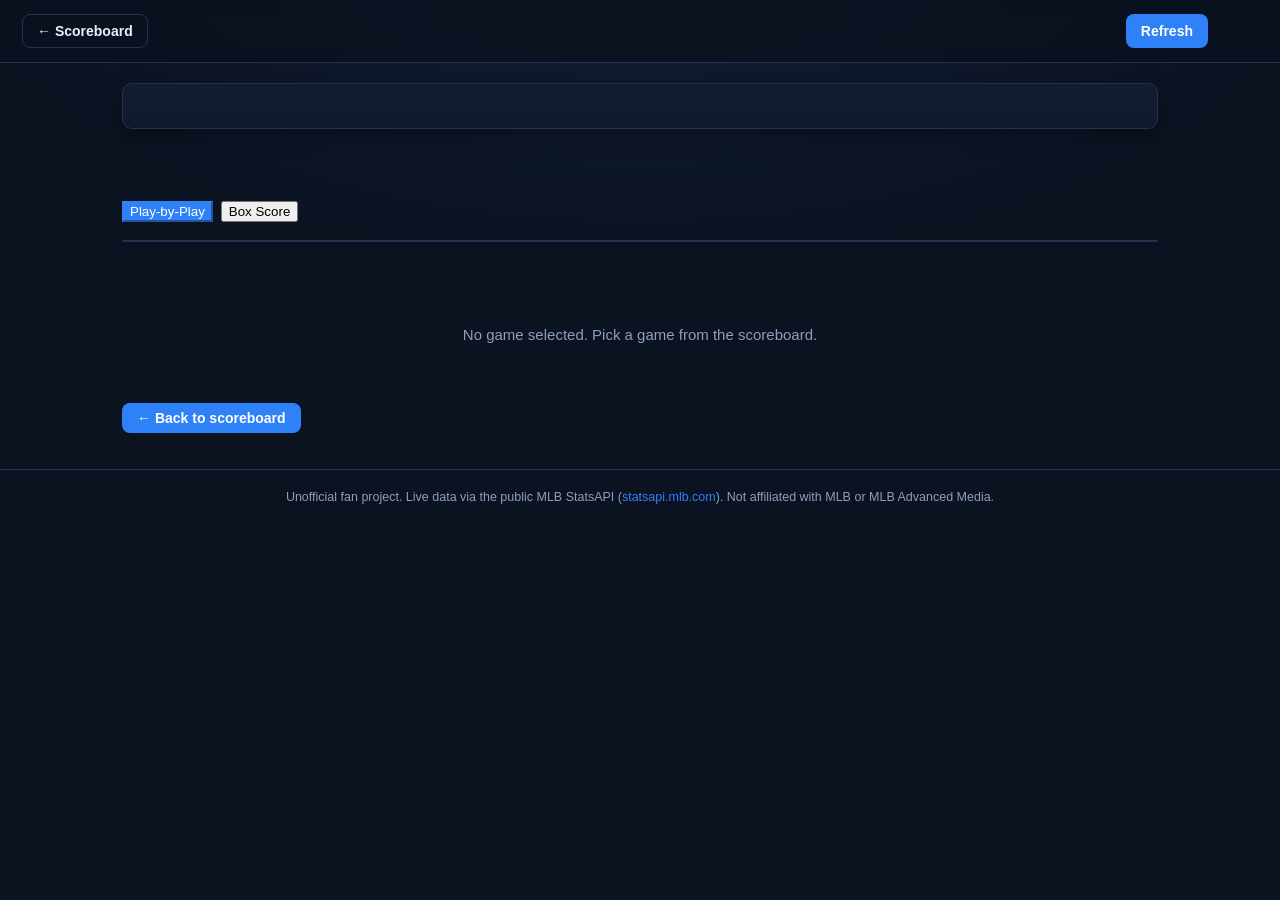
==== game.html @ 22451a73 "Build live MLB scoreboard + Gameday clone on the public MLB StatsAPI - Scoreboard (index.html): all " ====
<!DOCTYPE html>
<html lang="en">
<head>
  <meta charset="UTF-8">
  <meta name="viewport" content="width=device-width, initial-scale=1.0">
  <title>MLB Live PBP — Game</title>
  <meta name="description" content="Live MLB game view: who's at bat, who's pitching, runners, count, linescore, box score and full play-by-play.">
  <link rel="icon" href="data:image/svg+xml,%3Csvg xmlns='http://www.w3.org/2000/svg' viewBox='0 0 100 100'%3E%3Ccircle cx='50' cy='50' r='46' fill='%23fff' stroke='%23e03131' stroke-width='6'/%3E%3Cpath d='M50 4 A46 46 0 0 1 96 50 M50 96 A46 46 0 0 1 4 50 M4 50 A46 46 0 0 1 50 4 M96 50 A46 46 0 0 1 50 96' stroke='%23e03131' stroke-width='2.5' fill='none'/%3E%3C/svg%3E">
  <link rel="stylesheet" href="assets/css/style.css">
</head>
<body class="page-game">
  <header class="topbar topbar-game">
    <a class="btn btn-ghost" href="index.html">← Scoreboard</a>
    <div class="game-controls">
      <button id="refresh-btn" class="btn">Refresh</button>
      <span class="countdown" id="countdown"></span>
    </div>
  </header>

  <div id="loading" class="loading-overlay"><div class="spinner"></div></div>

  <main id="main" class="game-main">

    <!-- game header: teams / score / status -->
    <section class="game-header">
      <div id="header-away" class="header-side"></div>
      <div id="header-center" class="header-center"></div>
      <div id="header-home" class="header-side"></div>
    </section>
    <div id="header-meta" class="header-meta"></div>
    <div id="header-decisions" class="header-decisions"></div>

    <!-- live module: at bat / pitching -->
    <section id="live-panel" class="live-panel"></section>

    <!-- linescore -->
    <section id="linescore-wrap" class="panel"></section>

    <!-- tabs: play-by-play / box score -->
    <nav class="tabs tabs-game" aria-label="Game views">
      <button class="tab-btn tab-on" data-tab="plays">Play-by-Play</button>
      <button class="tab-btn" data-tab="boxscore">Box Score</button>
    </nav>

    <section id="panel-plays" class="panel">
      <div id="plays-wrap" class="plays-wrap"></div>
    </section>

    <section id="panel-boxscore" class="panel" style="display:none">
      <div id="boxscore-wrap" class="boxscore-wrap"></div>
    </section>

    <div id="status-line" class="status-line"></div>
  </main>

  <footer class="site-footer">
    <p>
      Unofficial fan project. Live data via the public MLB StatsAPI
      (<a href="https://statsapi.mlb.com" target="_blank" rel="noopener">statsapi.mlb.com</a>).
      Not affiliated with MLB or MLB Advanced Media.
    </p>
  </footer>

  <script src="assets/js/api.js"></script>
  <script src="assets/js/ui.js"></script>
  <script src="assets/js/game.js"></script>
</body>
</html>
---- assets/css/style.css ----
/* ============================================================================
 * style.css — MLB Live PBP (scoreboard + game views)
 * Dark "Gameday"-inspired theme. Pure CSS, no frameworks.
 * ==========================================================================*/

:root {
  --bg: #0b1220;
  --bg-grad: radial-gradient(1200px 600px at 50% -10%, #13213a 0%, #0b1220 60%);
  --panel: #111c2e;
  --panel-2: #16233a;
  --line: #223352;
  --text: #e9f0fa;
  --muted: #8ba0ba;
  --accent: #2f81f7;
  --live: #e03131;
  --green: #2ea043;
  --yellow: #d29922;
  --radius: 10px;
  --shadow: 0 6px 20px rgba(0, 0, 0, 0.35);
  --font: -apple-system, BlinkMacSystemFont, "Segoe UI", Roboto, Helvetica, Arial, sans-serif;
}

* { box-sizing: border-box; }

html { -webkit-text-size-adjust: 100%; }

body {
  margin: 0;
  font-family: var(--font);
  background: var(--bg) var(--bg-grad) no-repeat;
  color: var(--text);
  min-height: 100vh;
  line-height: 1.45;
}

a { color: var(--accent); text-decoration: none; }
a:hover { text-decoration: underline; }

/* ---------------------------------------------------------------- top bar */

.topbar {
  display: flex;
  flex-wrap: wrap;
  align-items: center;
  gap: 12px 20px;
  padding: 14px 22px;
  border-bottom: 1px solid var(--line);
  background: rgba(10, 17, 30, 0.85);
  backdrop-filter: blur(6px);
  position: sticky;
  top: 0;
  z-index: 50;
}

.brand {
  font-size: 20px;
  font-weight: 800;
  letter-spacing: 0.3px;
  display: flex;
  align-items: baseline;
  gap: 8px;
}
.brand-ball { font-size: 22px; }
.brand-sub {
  font-size: 12px;
  font-weight: 500;
  color: var(--muted);
  letter-spacing: 0.4px;
}

.date-nav { display: flex; align-items: center; gap: 8px; margin-left: auto; }
.date-nav input[type="date"] {
  background: var(--panel);
  border: 1px solid var(--line);
  color: var(--text);
  border-radius: 8px;
  padding: 6px 10px;
  font: inherit;
  font-size: 14px;
}
.date-nav input[type="date"]::-webkit-calendar-picker-indicator { filter: invert(0.8); }

.date-label {
  width: 100%;
  color: var(--muted);
  font-size: 13px;
  letter-spacing: 0.4px;
}

/* ---------------------------------------------------------------- buttons */

.btn {
  background: var(--accent);
  color: #fff;
  border: 1px solid transparent;
  border-radius: 8px;
  padding: 6px 14px;
  font: inherit;
  font-size: 14px;
  font-weight: 600;
  cursor: pointer;
  transition: filter 0.15s, transform 0.05s;
}
.btn:hover { filter: brightness(1.12); text-decoration: none; }
.btn:active { transform: translateY(1px); }

.btn-ghost {
  background: transparent;
  border-color: var(--line);
  color: var(--text);
}
.btn-ghost:hover { background: var(--panel-2); }

/* ------------------------------------------------------------------ tabs */

.tabs {
  display: flex;
  flex-wrap: wrap;
  gap: 8px;
  padding: 14px 22px 0;
}

.tab {
  background: transparent;
  border: 1px solid var(--line);
  color: var(--muted);
  border-radius: 999px;
  padding: 5px 16px;
  font: inherit;
  font-size: 13px;
  font-weight: 600;
  cursor: pointer;
  transition: all 0.15s;
}
.tab:hover { color: var(--text); border-color: var(--accent); }
.tab-on {
  background: var(--accent);
  border-color: var(--accent);
  color: #fff;
}

/* ---------------------------------------------------------------- banner */

.banner { padding: 12px 22px 0; }
.banner-error {
  background: #3a1520;
  border: 1px solid #7a2b3c;
  color: #ffc9d2;
  border-radius: var(--radius);
  padding: 12px 16px;
  margin-bottom: 10px;
  font-size: 14px;
}

/* ------------------------------------------------------------ scoreboard */

.game-list {
  display: grid;
  grid-template-columns: repeat(auto-fill, minmax(330px, 1fr));
  gap: 16px;
  padding: 18px 22px 30px;
}

.game-card {
  display: flex;
  flex-direction: column;
  background: linear-gradient(180deg, var(--panel) 0%, #0f1a2c 100%);
  border: 1px solid var(--line);
  border-radius: var(--radius);
  box-shadow: var(--shadow);
  padding: 14px 16px;
  color: var(--text);
  transition: transform 0.12s, border-color 0.12s, box-shadow 0.12s;
}
.game-card:hover {
  transform: translateY(-3px);
  border-color: var(--accent);
  text-decoration: none;
  box-shadow: 0 10px 26px rgba(0, 0, 0, 0.5);
}
.game-card.card-live { border-left: 3px solid var(--live); }

.card-head {
  display: flex;
  justify-content: space-between;
  align-items: center;
  gap: 8px;
  margin-bottom: 10px;
}
.card-meta {
  color: var(--muted);
  font-size: 12px;
  text-align: right;
  white-space: nowrap;
  overflow: hidden;
  text-overflow: ellipsis;
}

.card-row {
  display: flex;
  align-items: center;
  gap: 10px;
  padding: 4px 0;
}
.card-logo { width: 34px; height: 34px; flex: 0 0 34px; }
.team-logo-fallback {
  width: 34px; height: 34px;
  border-radius: 50%;
  display: inline-flex;
  align-items: center;
  justify-content: center;
  font-size: 10px;
  font-weight: 800;
  color: #fff;
  flex: 0 0 34px;
}

.card-team { display: flex; flex-direction: column; min-width: 0; }
.card-team-name { font-weight: 700; font-size: 15px; white-space: nowrap; }
.card-record { color: var(--muted); font-size: 12px; }

.card-score {
  margin-left: auto;
  font-size: 22px;
  font-weight: 800;
  font-variant-numeric: tabular-nums;
  min-width: 2ch;
  text-align: right;
}
.score-win { color: #fff; }
.card-score.bump { animation: bump 1.1s ease; }
@keyframes bump {
  0% { transform: scale(1); color: var(--green); }
  40% { transform: scale(1.35); color: var(--green); }
  100% { transform: scale(1); }
}

.card-foot {
  margin-top: 10px;
  padding-top: 10px;
  border-top: 1px solid var(--line);
  display: flex;
  align-items: center;
  gap: 12px;
  flex-wrap: wrap;
  min-height: 26px;
}
.card-count { font-size: 12px; }
.card-last {
  color: var(--muted);
  font-size: 12px;
  font-style: italic;
  overflow: hidden;
  text-overflow: ellipsis;
  white-space: nowrap;
}
.card-probables, .card-decisions {
  color: var(--muted);
  font-size: 12.5px;
}

/* ------------------------------------------------------------------ chips */

.chip {
  display: inline-flex;
  align-items: center;
  gap: 6px;
  border-radius: 999px;
  padding: 3px 12px;
  font-size: 12px;
  font-weight: 700;
  letter-spacing: 0.4px;
  white-space: nowrap;
}
.chip-dot {
  width: 7px; height: 7px;
  border-radius: 50%;
  background: currentColor;
  animation: pulse 1.2s ease-in-out infinite;
}
@keyframes pulse {
  0%, 100% { opacity: 1; }
  50% { opacity: 0.25; }
}
.chip-live { background: rgba(224, 49, 49, 0.16); color: #ff8787; border: 1px solid rgba(224, 49, 49, 0.5); }
.chip-sched { background: rgba(47, 129, 247, 0.14); color: #74c0fc; border: 1px solid rgba(47, 129, 247, 0.45); }
.chip-final { background: rgba(139, 160, 186, 0.12); color: var(--muted); border: 1px solid var(--line); }
.chip-warn { background: rgba(210, 153, 34, 0.15); color: #ffd43b; border: 1px solid rgba(210, 153, 34, 0.5); }
.chip-muted { background: rgba(139, 160, 186, 0.1); color: var(--muted); border: 1px solid var(--line); }

/* -------------------------------------------------------------- count dots */

.count-dots { display: inline-flex; align-items: center; gap: 12px; }
.count-group { display: inline-flex; align-items: center; gap: 4px; }
.count-label {
  font-size: 11px;
  font-weight: 800;
  color: var(--muted);
  margin-right: 2px;
}
.count-dots .dot {
  width: 11px; height: 11px;
  border-radius: 50%;
  background: #24344f;
  border: 1px solid #33476b;
}
.count-dots .dot-on { background: var(--green); border-color: var(--green); }

/* --------------------------------------------------------------- spinner */

.spinner {
  width: 34px; height: 34px;
  margin: 40px auto;
  border: 3px solid var(--line);
  border-top-color: var(--accent);
  border-radius: 50%;
  animation: spin 0.8s linear infinite;
}
@keyframes spin { to { transform: rotate(360deg); } }

.loading-overlay {
  position: fixed;
  inset: 0;
  background: rgba(8, 13, 23, 0.6);
  display: none;
  align-items: flex-start;
  justify-content: center;
  z-index: 100;
}
.loading-overlay.visible { display: flex; }
.loading-overlay .spinner { margin-top: 90px; }

/* ------------------------------------------------------------- status/empty */

.status-line {
  color: var(--muted);
  font-size: 12.5px;
  text-align: center;
  padding: 4px 22px 18px;
}

.empty {
  grid-column: 1 / -1;
  text-align: center;
  color: var(--muted);
  padding: 60px 20px;
  font-size: 15px;
}
.empty.small { padding: 30px 16px; font-size: 13.5px; }

/* --------------------------------------------------------------- game page */

.game-main { max-width: 1080px; margin: 0 auto; padding: 20px 22px 40px; }

.topbar-game { position: static; }

.game-controls { margin-left: auto; display: flex; align-items: center; gap: 10px; }
.countdown {
  color: var(--muted);
  font-size: 12.5px;
  font-variant-numeric: tabular-nums;
  min-width: 40px;
}

/* game header */
.game-header {
  display: grid;
  grid-template-columns: 1fr auto 1fr;
  align-items: center;
  gap: 16px;
  background: linear-gradient(180deg, var(--panel) 0%, #0f1a2c 100%);
  border: 1px solid var(--line);
  border-radius: var(--radius);
  box-shadow: var(--shadow);
  padding: 22px 26px;
}

.header-side { display: flex; align-items: center; gap: 14px; min-width: 0; }
.team-home { flex-direction: row-reverse; text-align: right; }

.team-block { display: flex; align-items: center; gap: 14px; min-width: 0; }
.header-logo { width: 64px; height: 64px; }
.team-block-info { min-width: 0; }
.team-block-name { font-size: 18px; font-weight: 800; white-space: nowrap; overflow: hidden; text-overflow: ellipsis; }
.team-block-record { color: var(--muted); font-size: 13px; }

.header-center { display: flex; flex-direction: column; align-items: center; gap: 8px; }
.big-score {
  font-size: 34px;
  font-weight: 900;
  font-variant-numeric: tabular-nums;
  letter-spacing: 1px;
}
.header-inning { color: var(--muted); font-size: 13.5px; }

.header-meta {
  color: var(--muted);
  font-size: 13px;
  text-align: center;
  padding: 10px 8px 0;
}

.header-decisions {
  text-align: center;
  padding: 6px 8px 2px;
  min-height: 26px;
  font-size: 13.5px;
}
.decisions { color: var(--text); font-weight: 600; }
.game-note { color: var(--yellow); margin-left: 14px; font-size: 12.5px; }

/* live module */
.live-panel { margin-top: 18px; }

.live-grid {
  display: grid;
  grid-template-columns: 1fr 1fr;
  gap: 16px;
}

.panel-card {
  background: linear-gradient(180deg, var(--panel) 0%, #0f1a2c 100%);
  border: 1px solid var(--line);
  border-radius: var(--radius);
  padding: 16px 18px;
  box-shadow: var(--shadow);
}

.panel-title {
  margin: 0 0 12px;
  font-size: 12px;
  font-weight: 800;
  letter-spacing: 1.2px;
  text-transform: uppercase;
  color: var(--muted);
}

.ab-row { display: flex; align-items: center; gap: 12px; }
.ab-headshot {
  width: 52px; height: 52px;
  border-radius: 50%;
  background: var(--panel-2);
  object-fit: cover;
}
.ab-name { font-size: 18px; font-weight: 800; }
.ab-meta { color: var(--muted); font-size: 12.5px; margin-top: 2px; }

.count-wrap { margin-top: 14px; }
.count-wrap .count-dots { gap: 22px; }
.count-wrap .dot { width: 13px; height: 13px; }

.runners-row { display: flex; align-items: center; gap: 16px; margin-top: 14px; }
.runners-text { color: var(--text); font-size: 13.5px; font-weight: 600; }
.runners-empty { color: var(--muted); font-size: 13px; margin-top: 12px; }

.deck-row { display: flex; gap: 16px; margin-top: 14px; flex-wrap: wrap; }
.deck { color: var(--muted); font-size: 13px; }
.deck-1 { color: var(--text); }

.between-text { color: var(--muted); font-size: 14px; margin: 4px 0; }

/* diamond */
.diamond {
  position: relative;
  width: 52px;
  height: 52px;
  border: 2px solid #3d5377;
  transform: rotate(45deg);
  border-radius: 6px;
  flex: 0 0 52px;
}
.diamond .base {
  position: absolute;
  width: 12px; height: 12px;
  border-radius: 2px;
  background: transparent;
  border: 2px solid #3d5377;
}
.diamond .base-first   { bottom: -7px; right: -7px; }
.diamond .base-second  { top: -7px; right: -7px; }
.diamond .base-third   { top: -7px; left: -7px; }
.diamond .base-on { background: var(--green); border-color: var(--green); box-shadow: 0 0 8px rgba(46, 160, 67, 0.7); }

.pitch-stats { display: flex; flex-wrap: wrap; gap: 8px; margin-top: 14px; }
.stat-chip {
  background: var(--panel-2);
  border: 1px solid var(--line);
  border-radius: 999px;
  padding: 4px 12px;
  font-size: 12.5px;
  color: var(--text);
  font-variant-numeric: tabular-nums;
}

.last-play {
  margin-top: 16px;
  display: flex;
  align-items: baseline;
  gap: 10px;
  background: var(--panel);
  border: 1px solid var(--line);
  border-left: 3px solid var(--accent);
  border-radius: var(--radius);
  padding: 12px 16px;
}
.last-play-label {
  font-size: 11px;
  font-weight: 800;
  letter-spacing: 1px;
  text-transform: uppercase;
  color: var(--muted);
  white-space: nowrap;
}
.last-play-text { font-size: 14.5px; }

.preview-card p { margin: 4px 0; }
.preview-line { font-size: 14.5px; }
.preview-note { color: var(--muted); font-size: 13px; margin-top: 8px !important; }
.final-line { font-size: 16px; font-weight: 700; margin: 4px 0; }
.final-stats { color: var(--muted); font-size: 13.5px; margin: 4px 0; }

/* panels + tabs on game page */
.panel { margin-top: 18px; }

.tabs-game { padding: 18px 0 0; }

/* linescore */
#linescore-wrap.panel { padding: 0; }

.linescore-table {
  width: 100%;
  border-collapse: collapse;
  background: linear-gradient(180deg, var(--panel) 0%, #0f1a2c 100%);
  border: 1px solid var(--line);
  border-radius: var(--radius);
  overflow: hidden;
  font-size: 13.5px;
  font-variant-numeric: tabular-nums;
}
.linescore-table th, .linescore-table td {
  padding: 7px 6px;
  text-align: center;
  border-bottom: 1px solid var(--line);
  white-space: nowrap;
}
.linescore-table thead th { color: var(--muted); font-size: 12px; font-weight: 700; }
.linescore-table tbody tr:last-child td { border-bottom: none; }
.ls-abbrev { font-weight: 800; }
.ls-name { text-align: left; padding-left: 10px !important; color: var(--muted); max-width: 180px; overflow: hidden; text-overflow: ellipsis; }
.total-cell { font-weight: 800; }
.total-cell.strong { font-size: 15px; }
.inn-run { color: #7dd3a0; font-weight: 700; }
.walkoff td { background: rgba(46, 160, 67, 0.07); }

/* box score */
.boxscore-wrap { display: flex; flex-direction: column; gap: 26px; }

.box-section h3 {
  margin: 0 0 10px;
  font-size: 16px;
  font-weight: 800;
  border-left: 4px solid var(--accent);
  padding-left: 10px;
}

.box-table {
  width: 100%;
  border-collapse: collapse;
  font-size: 13px;
  font-variant-numeric: tabular-nums;
  margin-bottom: 18px;
}
.box-table th, .box-table td {
  padding: 6px 8px;
  text-align: center;
  border-bottom: 1px solid var(--line);
  white-space: nowrap;
}
.box-table thead th { color: var(--muted); font-size: 11.5px; font-weight: 700; }
.box-table tbody tr:hover { background: rgba(47, 129, 247, 0.06); }
.box-table .player-cell { text-align: left; }
.player-name { font-weight: 600; }
.player-pos { color: var(--muted); margin-left: 6px; font-size: 11.5px; }
.totals-row td { font-weight: 800; border-top: 2px solid var(--line); border-bottom: none; }

/* play-by-play */
.plays-wrap {
  max-height: 640px;
  overflow-y: auto;
  background: linear-gradient(180deg, var(--panel) 0%, #0f1a2c 100%);
  border: 1px solid var(--line);
  border-radius: var(--radius);
  box-shadow: var(--shadow);
}

.play-section-head {
  display: flex;
  align-items: center;
  gap: 8px;
  padding: 12px 18px 6px;
  font-weight: 800;
  font-size: 13.5px;
  color: var(--text);
  position: sticky;
  top: 0;
  background: linear-gradient(180deg, #16233a 0%, #101c30 100%);
  border-bottom: 1px solid var(--line);
  z-index: 2;
}
.half-tag { font-size: 12px; }
.half-top { color: #74c0fc; }
.half-bottom { color: #ffd43b; }

.play-row {
  display: flex;
  align-items: flex-start;
  justify-content: space-between;
  gap: 14px;
  padding: 9px 18px;
  border-bottom: 1px solid rgba(34, 51, 82, 0.5);
  animation: fadein 0.35s ease;
}
.play-row:last-child { border-bottom: none; }
@keyframes fadein { from { opacity: 0; transform: translateY(4px); } to { opacity: 1; } }

.play-main { min-width: 0; }
.play-desc { font-size: 13.5px; }

.play-chips {
  display: flex;
  align-items: center;
  gap: 8px;
  flex-wrap: wrap;
  justify-content: flex-end;
  flex: 0 0 auto;
}
.chip-score {
  background: rgba(46, 160, 67, 0.14);
  color: #7dd3a0;
  border: 1px solid rgba(46, 160, 67, 0.4);
  border-radius: 6px;
  padding: 2px 8px;
  font-size: 11.5px;
  font-weight: 700;
}
.chip-count { color: var(--muted); font-size: 11.5px; font-variant-numeric: tabular-nums; }

.pitch-strip { display: inline-flex; gap: 3px; align-items: center; }
.pitch-dot {
  width: 20px; height: 20px;
  border-radius: 50%;
  display: inline-flex;
  align-items: center;
  justify-content: center;
  font-size: 9.5px;
  font-weight: 800;
  color: #fff;
  cursor: default;
}
.pitch-dot.p-b { background: #2b8a3e; }
.pitch-dot.p-s { background: #c92a2a; }
.pitch-dot.p-c { background: #e8590c; }
.pitch-dot.p-f { background: #49526b; }
.pitch-dot.p-x { background: #1971c2; }
.pitch-dot.p-d { background: #0ca678; }
.pitch-dot.p-h { background: #5f3dc4; }
.pitch-dot.p-t { background: #a61e4d; }
.pitch-dot.p-m { background: #343a40; }
.pitch-dot.p-v { background: #343a40; }
.pitch-dot.p-p { background: #343a40; }
.pitch-dot.p-? { background: #343a40; }

/* ---------------------------------------------------------------- footer */

.site-footer {
  border-top: 1px solid var(--line);
  padding: 18px 22px 30px;
  text-align: center;
  color: var(--muted);
  font-size: 12.5px;
}
.site-footer p { margin: 0; max-width: 760px; display: inline-block; }

/* ------------------------------------------------------------ responsive */

@media (max-width: 760px) {
  .game-header {
    grid-template-columns: 1fr auto 1fr;
    padding: 16px 14px;
    gap: 10px;
  }
  .header-logo { width: 44px; height: 44px; }
  .team-block-name { font-size: 14px; }
  .team-block-record { font-size: 12px; }
  .big-score { font-size: 26px; }
  .live-grid { grid-template-columns: 1fr; }
  .game-list { grid-template-columns: 1fr; }
  .date-nav { margin-left: 0; width: 100%; }
  .play-row { flex-direction: column; gap: 6px; }
  .play-chips { justify-content: flex-start; }
  .ls-name { max-width: 90px; }
  .linescore-table th, .linescore-table td { padding: 6px 3px; font-size: 12px; }
}
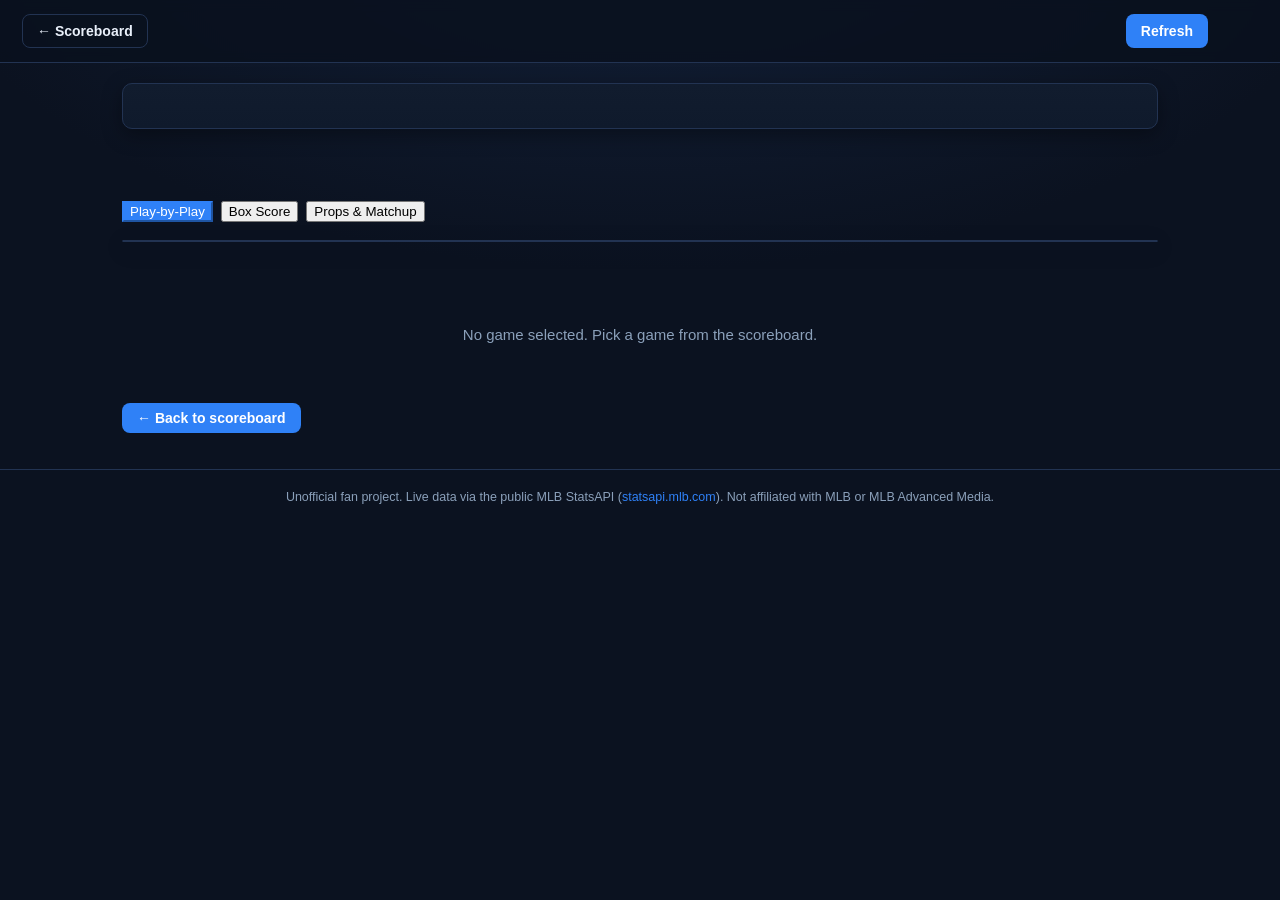
==== commit 1228a023: "feat: Add Props & Matchup tab with real-time pitcher arsenal and batter hit probabilities Co-authore" ====
--- a/game.html
+++ b/game.html
@@ -40,6 +40,7 @@
     <nav class="tabs tabs-game" aria-label="Game views">
       <button class="tab-btn tab-on" data-tab="plays">Play-by-Play</button>
       <button class="tab-btn" data-tab="boxscore">Box Score</button>
+      <button class="tab-btn" data-tab="props">Props & Matchup</button>
     </nav>
 
     <section id="panel-plays" class="panel">
@@ -48,6 +49,10 @@
 
     <section id="panel-boxscore" class="panel" style="display:none">
       <div id="boxscore-wrap" class="boxscore-wrap"></div>
+    </section>
+
+    <section id="panel-props" class="panel" style="display:none">
+      <div id="props-wrap" class="props-wrap"></div>
     </section>
 
     <div id="status-line" class="status-line"></div>
@@ -63,6 +68,7 @@
 
   <script src="assets/js/api.js"></script>
   <script src="assets/js/ui.js"></script>
+  <script src="assets/js/props.js"></script>
   <script src="assets/js/game.js"></script>
 </body>
 </html>
--- a/assets/css/style.css
+++ b/assets/css/style.css
@@ -441,6 +441,13 @@
   border-radius: 50%;
   background: var(--panel-2);
   object-fit: cover;
+}
+.headshot-na {
+  width: 52px; height: 52px;
+  border-radius: 50%;
+  background: var(--panel-2);
+  border: 1px dashed var(--line);
+  display: inline-block;
 }
 .ab-name { font-size: 18px; font-weight: 800; }
 .ab-meta { color: var(--muted); font-size: 12.5px; margin-top: 2px; }
@@ -701,3 +708,130 @@
   .ls-name { max-width: 90px; }
   .linescore-table th, .linescore-table td { padding: 6px 3px; font-size: 12px; }
 }
+
+/* ------------------------------------------------------------ props & matchup tab */
+
+.props-section {
+  background: var(--c-surface);
+  border: 1px solid var(--c-border);
+  border-radius: var(--radius);
+  padding: 16px;
+  margin-bottom: 16px;
+}
+.props-heading {
+  margin: 0 0 12px;
+  font-size: 15px;
+  color: var(--c-text);
+}
+.mix-meta {
+  font-size: 13px;
+  color: var(--c-text-muted);
+  margin-bottom: 10px;
+}
+.mix-grid {
+  display: flex;
+  flex-wrap: wrap;
+  gap: 10px;
+}
+.mix-item {
+  background: var(--c-bg);
+  border: 1px solid var(--c-border);
+  border-radius: 4px;
+  padding: 8px 12px;
+  display: flex;
+  flex-direction: column;
+  align-items: center;
+  min-width: 80px;
+}
+.mix-code { font-weight: 600; font-size: 14px; margin-bottom: 4px; }
+.mix-pct { font-size: 13px; color: var(--c-text); margin-bottom: 2px; }
+.mix-velo { font-size: 12px; color: var(--c-text-muted); }
+
+.batters-grid {
+  display: grid;
+  grid-template-columns: repeat(auto-fit, minmax(280px, 1fr));
+  gap: 16px;
+}
+.batter-prop-card {
+  background: var(--c-bg);
+  border: 1px solid var(--c-border);
+  border-radius: var(--radius);
+  padding: 16px;
+}
+.batter-prop-card.active-batter {
+  border-color: #3b82f6; /* Blue border to highlight current batter */
+  box-shadow: 0 0 0 1px #3b82f6;
+}
+.b-header {
+  display: flex;
+  align-items: center;
+  gap: 12px;
+  margin-bottom: 16px;
+}
+.b-headshot {
+  width: 48px;
+  height: 48px;
+  border-radius: 50%;
+  background: var(--c-border);
+  object-fit: cover;
+}
+.b-label {
+  font-size: 12px;
+  text-transform: uppercase;
+  color: var(--c-text-muted);
+  letter-spacing: 0.5px;
+  margin-bottom: 2px;
+}
+.b-name {
+  font-size: 16px;
+  font-weight: 600;
+}
+.b-stats {
+  display: flex;
+  justify-content: space-between;
+  background: var(--c-surface);
+  border-radius: 6px;
+  padding: 10px;
+  margin-bottom: 16px;
+}
+.stat-col {
+  display: flex;
+  flex-direction: column;
+  align-items: center;
+}
+.stat-lbl {
+  font-size: 11px;
+  color: var(--c-text-muted);
+  margin-bottom: 4px;
+}
+.stat-val {
+  font-size: 14px;
+  font-family: var(--font-mono);
+}
+.hit-prob {
+  display: flex;
+  flex-direction: column;
+  gap: 6px;
+}
+.prob-label {
+  font-size: 13px;
+  font-weight: 500;
+}
+.prob-bar-container {
+  height: 8px;
+  background: var(--c-border);
+  border-radius: 4px;
+  overflow: hidden;
+}
+.prob-bar {
+  height: 100%;
+  background: linear-gradient(90deg, #10b981, #3b82f6);
+  border-radius: 4px;
+  transition: width 0.3s ease;
+}
+.prob-value {
+  font-size: 12px;
+  text-align: right;
+  color: var(--c-text-muted);
+  font-family: var(--font-mono);
+}
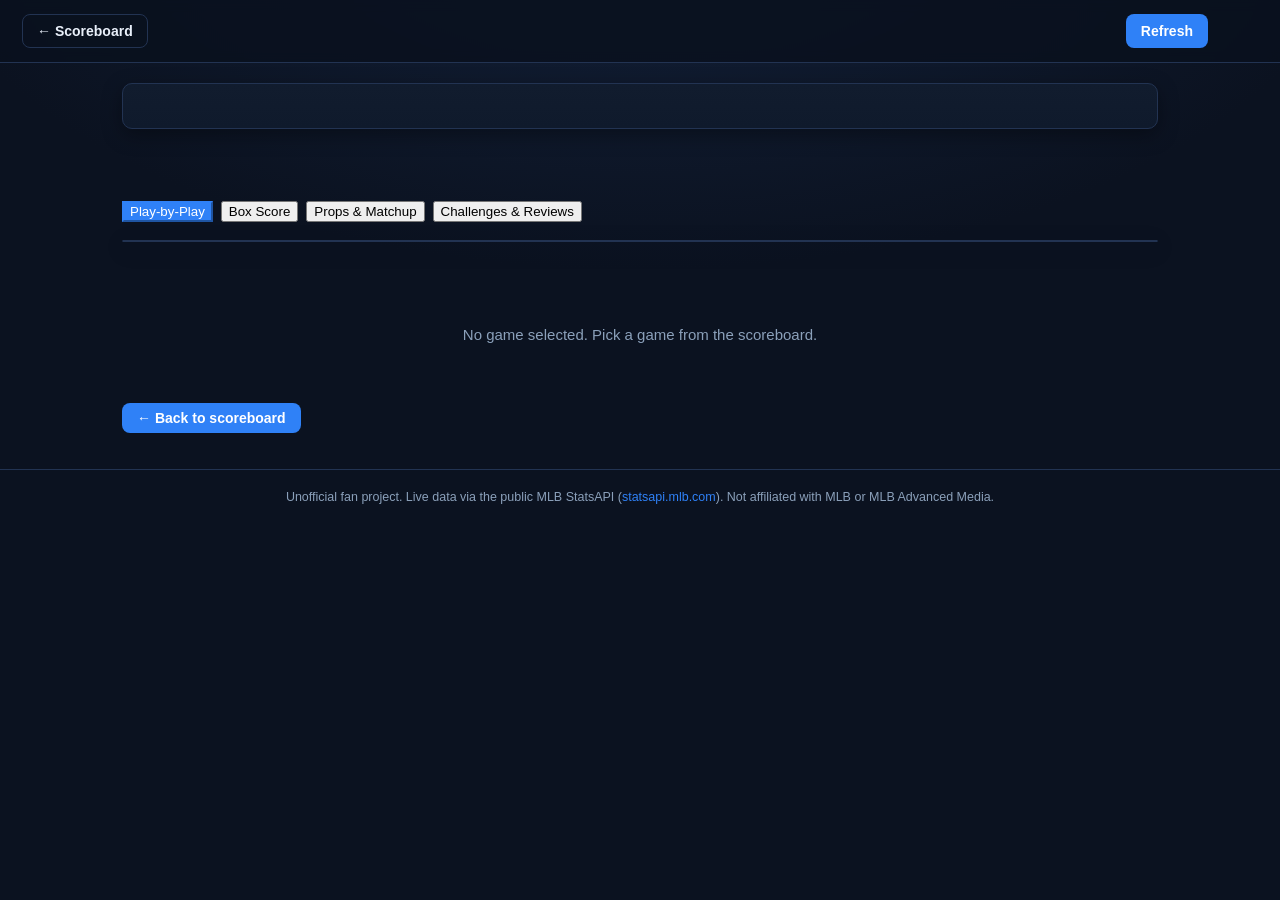
==== commit 0c9b61db: "feat: add real-time replay review and challenge tracking for Manager, Crew Chief, and ABS challenges" ====
--- a/game.html
+++ b/game.html
@@ -4,7 +4,7 @@
   <meta charset="UTF-8">
   <meta name="viewport" content="width=device-width, initial-scale=1.0">
   <title>MLB Live PBP — Game</title>
-  <meta name="description" content="Live MLB game view: who's at bat, who's pitching, runners, count, linescore, box score and full play-by-play.">
+  <meta name="description" content="Live MLB game view with a transparent two-sided hit forecast, at-bat details, linescore, box score and full play-by-play.">
   <link rel="icon" href="data:image/svg+xml,%3Csvg xmlns='http://www.w3.org/2000/svg' viewBox='0 0 100 100'%3E%3Ccircle cx='50' cy='50' r='46' fill='%23fff' stroke='%23e03131' stroke-width='6'/%3E%3Cpath d='M50 4 A46 46 0 0 1 96 50 M50 96 A46 46 0 0 1 4 50 M4 50 A46 46 0 0 1 50 4 M96 50 A46 46 0 0 1 50 96' stroke='%23e03131' stroke-width='2.5' fill='none'/%3E%3C/svg%3E">
   <link rel="stylesheet" href="assets/css/style.css">
 </head>
@@ -36,12 +36,15 @@
     <!-- linescore -->
     <section id="linescore-wrap" class="panel"></section>
 
-    <!-- tabs: play-by-play / box score -->
+    <!-- tabs: play-by-play / box score / props / challenges -->
     <nav class="tabs tabs-game" aria-label="Game views">
       <button class="tab-btn tab-on" data-tab="plays">Play-by-Play</button>
       <button class="tab-btn" data-tab="boxscore">Box Score</button>
       <button class="tab-btn" data-tab="props">Props & Matchup</button>
+      <button class="tab-btn" data-tab="reviews" id="tab-btn-reviews">Challenges & Reviews <span id="reviews-tab-count" class="tab-badge" style="display:none">0</span></button>
     </nav>
+
+    <div id="live-review-banner-wrap" class="live-review-banner-wrap"></div>
 
     <section id="panel-plays" class="panel">
       <div id="plays-wrap" class="plays-wrap"></div>
@@ -53,6 +56,10 @@
 
     <section id="panel-props" class="panel" style="display:none">
       <div id="props-wrap" class="props-wrap"></div>
+    </section>
+
+    <section id="panel-reviews" class="panel" style="display:none">
+      <div id="reviews-wrap" class="reviews-wrap"></div>
     </section>
 
     <div id="status-line" class="status-line"></div>
@@ -68,6 +75,7 @@
 
   <script src="assets/js/api.js"></script>
   <script src="assets/js/ui.js"></script>
+  <script src="assets/js/reviews.js"></script>
   <script src="assets/js/props.js"></script>
   <script src="assets/js/game.js"></script>
 </body>
--- a/assets/css/style.css
+++ b/assets/css/style.css
@@ -452,6 +452,32 @@
 .ab-name { font-size: 18px; font-weight: 800; }
 .ab-meta { color: var(--muted); font-size: 12.5px; margin-top: 2px; }
 
+/* Compact, pre-plate-appearance version of the two-sided forecast. */
+.live-hit-forecast {
+  margin-top: 14px;
+  padding: 10px 12px;
+  border: 1px solid rgba(47, 129, 247, 0.42);
+  border-radius: 8px;
+  background: linear-gradient(100deg, rgba(47, 129, 247, 0.14), rgba(46, 160, 67, 0.08));
+  font-variant-numeric: tabular-nums;
+}
+.live-hit-forecast.loading { opacity: 0.68; }
+.live-hit-forecast.model-batter-only,
+.live-hit-forecast.model-pitcher-only,
+.live-hit-forecast.model-baseline { border-style: dashed; }
+.live-hit-heading { display: flex; align-items: baseline; justify-content: space-between; gap: 12px; }
+.live-hit-label {
+  color: var(--muted);
+  font-size: 10.5px;
+  font-weight: 800;
+  letter-spacing: 0.7px;
+  text-transform: uppercase;
+}
+.live-hit-value { color: #7dd3a0; font-size: 19px; font-weight: 900; }
+.live-hit-details { display: flex; flex-wrap: wrap; gap: 6px 12px; margin-top: 5px; color: var(--text); font-size: 12px; }
+.live-hit-details span + span::before { content: '·'; color: var(--muted); margin-right: 12px; }
+.live-hit-coverage { margin-top: 4px; color: var(--muted); font-size: 11px; }
+
 .count-wrap { margin-top: 14px; }
 .count-wrap .count-dots { gap: 22px; }
 .count-wrap .dot { width: 13px; height: 13px; }
@@ -651,6 +677,44 @@
   font-weight: 700;
 }
 .chip-count { color: var(--muted); font-size: 11.5px; font-variant-numeric: tabular-nums; }
+
+/* pre-at-bat hit probability (finished at-bats) */
+.chip-hitprob {
+  display: inline-flex;
+  align-items: center;
+  gap: 5px;
+  border-radius: 999px;
+  padding: 2px 9px;
+  font-size: 11.5px;
+  font-weight: 700;
+  font-variant-numeric: tabular-nums;
+  border: 1px solid var(--line);
+  background: var(--panel-2);
+  color: var(--muted);
+  white-space: nowrap;
+}
+.chip-hitprob.loading { opacity: 0.6; }
+.chip-hitprob .hp-label {
+  font-size: 10px;
+  font-weight: 700;
+  letter-spacing: 0.4px;
+  text-transform: uppercase;
+  color: var(--muted);
+}
+.chip-hitprob .hp-val { font-weight: 800; }
+.chip-hitprob .hp-mark { font-size: 11px; line-height: 1; }
+.chip-hitprob.hit-yes {
+  color: #7dd3a0;
+  border-color: rgba(46, 160, 67, 0.45);
+  background: rgba(46, 160, 67, 0.12);
+}
+.chip-hitprob.hit-yes .hp-label { color: #7dd3a0; }
+.chip-hitprob.hit-no {
+  color: #ffa8a8;
+  border-color: rgba(224, 49, 49, 0.4);
+  background: rgba(224, 49, 49, 0.10);
+}
+.chip-hitprob.hit-no .hp-label { color: #ffa8a8; }
 
 .pitch-strip { display: inline-flex; gap: 3px; align-items: center; }
 .pitch-dot {
@@ -711,127 +775,636 @@
 
 /* ------------------------------------------------------------ props & matchup tab */
 
+.props-loading,
+.props-empty {
+  padding: 32px 18px;
+  color: var(--muted);
+  text-align: center;
+  background: linear-gradient(180deg, var(--panel) 0%, #0f1a2c 100%);
+  border: 1px solid var(--line);
+  border-radius: var(--radius);
+}
+
 .props-section {
-  background: var(--c-surface);
-  border: 1px solid var(--c-border);
+  background: linear-gradient(180deg, var(--panel) 0%, #0f1a2c 100%);
+  border: 1px solid var(--line);
   border-radius: var(--radius);
   padding: 16px;
   margin-bottom: 16px;
+  box-shadow: var(--shadow);
 }
 .props-heading {
   margin: 0 0 12px;
+  color: var(--text);
   font-size: 15px;
-  color: var(--c-text);
-}
-.mix-meta {
-  font-size: 13px;
-  color: var(--c-text-muted);
-  margin-bottom: 10px;
-}
-.mix-grid {
+  font-weight: 800;
+}
+
+/* The forecast makes both player-side inputs visible rather than hiding them
+   behind one opaque percentage. */
+.matchup-forecast-section {
+  border-color: rgba(47, 129, 247, 0.55);
+  background:
+    radial-gradient(600px 160px at 100% 0%, rgba(47, 129, 247, 0.15), transparent 70%),
+    linear-gradient(180deg, var(--panel) 0%, #0f1a2c 100%);
+}
+.matchup-forecast-section.model-batter-only,
+.matchup-forecast-section.model-pitcher-only,
+.matchup-forecast-section.model-baseline { border-style: dashed; }
+.forecast-matchup { color: var(--muted); font-size: 13px; margin-top: -5px; }
+.forecast-scoreline { display: flex; align-items: end; gap: 26px; margin: 15px 0 10px; }
+.forecast-result { display: flex; align-items: baseline; gap: 8px; }
+.forecast-result-label {
+  color: var(--muted);
+  font-size: 12px;
+  font-weight: 800;
+  letter-spacing: 0.7px;
+  text-transform: uppercase;
+}
+.forecast-result-value { color: #7dd3a0; font-size: 29px; font-weight: 900; font-variant-numeric: tabular-nums; }
+.forecast-no-hit .forecast-result-value { color: var(--text); font-size: 19px; }
+.forecast-main-track,
+.prob-bar-container {
+  height: 9px;
+  overflow: hidden;
+  background: #23334e;
+  border: 1px solid #324568;
+  border-radius: 999px;
+}
+.forecast-main-bar,
+.prob-bar {
+  height: 100%;
+  min-width: 2px;
+  border-radius: inherit;
+  background: linear-gradient(90deg, #2ea043, #2f81f7);
+  transition: width 0.3s ease;
+}
+.forecast-sides {
+  display: grid;
+  grid-template-columns: 1fr 1fr;
+  gap: 10px;
+  margin-top: 14px;
+}
+.forecast-side {
+  min-width: 0;
+  padding: 10px 12px;
+  border: 1px solid var(--line);
+  border-radius: 8px;
+  background: rgba(8, 17, 31, 0.35);
+}
+.forecast-batter { border-left: 3px solid #2f81f7; }
+.forecast-pitcher { border-left: 3px solid #a78bfa; }
+.forecast-side-label,
+.forecast-side-meta { display: block; }
+.forecast-side-label {
+  color: var(--muted);
+  font-size: 10.5px;
+  font-weight: 800;
+  letter-spacing: 0.65px;
+  text-transform: uppercase;
+}
+.forecast-side-value { display: block; margin: 2px 0; color: var(--text); font-size: 19px; font-variant-numeric: tabular-nums; }
+.forecast-side-meta { color: var(--muted); font-size: 11px; line-height: 1.35; }
+.forecast-adjustments {
   display: flex;
   flex-wrap: wrap;
-  gap: 10px;
-}
+  gap: 4px 9px;
+  align-items: baseline;
+  margin-top: 12px;
+  font-size: 12px;
+}
+.forecast-adjustment-label { color: var(--muted); font-weight: 700; }
+.forecast-adjustment-value { color: var(--text); }
+.forecast-method-note { margin: 10px 0 0; color: var(--muted); font-size: 11.5px; line-height: 1.45; }
+
+.mix-meta { margin: 0 0 10px; color: var(--muted); font-size: 13px; }
+.pitcher-input-line { color: var(--text); }
+.mix-grid { display: flex; flex-wrap: wrap; gap: 10px; }
 .mix-item {
-  background: var(--c-bg);
-  border: 1px solid var(--c-border);
-  border-radius: 4px;
+  display: flex;
+  flex-direction: column;
+  align-items: center;
+  min-width: 80px;
   padding: 8px 12px;
-  display: flex;
-  flex-direction: column;
-  align-items: center;
-  min-width: 80px;
-}
-.mix-code { font-weight: 600; font-size: 14px; margin-bottom: 4px; }
-.mix-pct { font-size: 13px; color: var(--c-text); margin-bottom: 2px; }
-.mix-velo { font-size: 12px; color: var(--c-text-muted); }
+  background: var(--panel-2);
+  border: 1px solid var(--line);
+  border-radius: 7px;
+}
+.mix-code { margin-bottom: 4px; font-size: 14px; font-weight: 800; }
+.mix-pct { margin-bottom: 2px; color: var(--text); font-size: 13px; }
+.mix-velo { color: var(--muted); font-size: 12px; }
 
 .batters-grid {
   display: grid;
-  grid-template-columns: repeat(auto-fit, minmax(280px, 1fr));
-  gap: 16px;
+  grid-template-columns: repeat(auto-fit, minmax(250px, 1fr));
+  gap: 14px;
 }
 .batter-prop-card {
-  background: var(--c-bg);
-  border: 1px solid var(--c-border);
+  padding: 15px;
+  background: rgba(8, 17, 31, 0.35);
+  border: 1px solid var(--line);
+  border-radius: 8px;
+}
+.batter-prop-card.active-batter {
+  border-color: rgba(47, 129, 247, 0.8);
+  box-shadow: 0 0 0 1px rgba(47, 129, 247, 0.35);
+}
+.b-header { display: flex; align-items: center; gap: 12px; margin-bottom: 13px; }
+.b-headshot { width: 48px; height: 48px; border-radius: 50%; background: var(--panel-2); object-fit: cover; }
+.b-label { margin-bottom: 2px; color: var(--muted); font-size: 10.5px; font-weight: 800; letter-spacing: 0.6px; text-transform: uppercase; }
+.b-name { font-size: 16px; font-weight: 700; }
+.b-stats {
+  display: grid;
+  grid-template-columns: repeat(3, minmax(0, 1fr));
+  gap: 4px;
+  margin-bottom: 13px;
+  padding: 9px 6px;
+  background: var(--panel-2);
+  border: 1px solid rgba(34, 51, 82, 0.8);
+  border-radius: 7px;
+}
+.stat-col { display: flex; min-width: 0; flex-direction: column; align-items: center; text-align: center; }
+.stat-lbl { margin-bottom: 3px; color: var(--muted); font-size: 10px; line-height: 1.2; }
+.stat-val { color: var(--text); font-family: ui-monospace, SFMono-Regular, Menlo, Consolas, monospace; font-size: 13px; }
+.hit-forecast { display: flex; flex-direction: column; gap: 6px; }
+.forecast-label-row { display: flex; align-items: baseline; justify-content: space-between; gap: 10px; }
+.prob-label { color: var(--text); font-size: 12.5px; font-weight: 700; }
+.prob-value { color: #7dd3a0; font-family: ui-monospace, SFMono-Regular, Menlo, Consolas, monospace; font-size: 14px; font-weight: 800; }
+.forecast-subline { color: var(--muted); font-size: 10.5px; line-height: 1.3; }
+
+@media (max-width: 560px) {
+  .forecast-sides { grid-template-columns: 1fr; }
+  .forecast-scoreline { gap: 18px; }
+  .forecast-result-value { font-size: 25px; }
+  .batters-grid { grid-template-columns: 1fr; }
+}
+
+/* ----------------------------------------------------- model v2: tiers + drivers */
+
+.tier-pill {
+  display: inline-block;
+  padding: 2px 9px;
+  border-radius: 999px;
+  font-size: 10.5px;
+  font-weight: 800;
+  letter-spacing: 0.04em;
+  text-transform: uppercase;
+  white-space: nowrap;
+}
+.tier-sm { padding: 1px 7px; font-size: 9.5px; }
+.tier-elite { background: rgba(46, 160, 67, 0.28); color: #8ff0ac; border: 1px solid rgba(46, 160, 67, 0.6); }
+.tier-favorable { background: rgba(46, 160, 67, 0.16); color: #7dd3a0; border: 1px solid rgba(46, 160, 67, 0.4); }
+.tier-neutral { background: rgba(139, 160, 186, 0.14); color: #aebfcf; border: 1px solid rgba(139, 160, 186, 0.35); }
+.tier-tough { background: rgba(210, 153, 34, 0.16); color: #f0c568; border: 1px solid rgba(210, 153, 34, 0.45); }
+.tier-dominated { background: rgba(224, 49, 49, 0.16); color: #ffa8a8; border: 1px solid rgba(224, 49, 49, 0.45); }
+
+.tier-fill-elite { background: linear-gradient(90deg, #2ea043, #57d977) !important; }
+.tier-fill-favorable { background: linear-gradient(90deg, #238636, #7dd3a0) !important; }
+.tier-fill-neutral { background: linear-gradient(90deg, #46607e, #8ba0ba) !important; }
+.tier-fill-tough { background: linear-gradient(90deg, #9e6a03, #d29922) !important; }
+.tier-fill-dominated { background: linear-gradient(90deg, #a12828, #e03131) !important; }
+
+.prob-value-wrap,
+.live-hit-value-wrap,
+.forecast-value-row { display: inline-flex; align-items: center; gap: 8px; }
+
+.forecast-scale-note {
+  margin: 2px 0 4px;
+  color: var(--muted);
+  font-size: 10.5px;
+}
+
+/* Secondary "chance of ≥1 hit in the next N PAs" projection. This number
+   naturally lands in the 16-95% range (the broadcast-style number fans
+   actually read on a graphic), and we surface it as its own block so the
+   per-PA headline and the projection both have room to land in different
+   parts of the band. */
+.forecast-projection {
+  margin-top: 12px;
+  padding: 10px 12px;
+  border: 1px solid rgba(47, 129, 247, 0.35);
+  border-radius: 8px;
+  background: linear-gradient(100deg, rgba(47, 129, 247, 0.10), rgba(167, 139, 250, 0.08));
+}
+.forecast-projection-header {
+  display: flex;
+  align-items: baseline;
+  justify-content: space-between;
+  gap: 12px;
+  margin-bottom: 6px;
+}
+.forecast-projection-label {
+  color: var(--muted);
+  font-size: 10.5px;
+  font-weight: 800;
+  letter-spacing: 0.65px;
+  text-transform: uppercase;
+}
+.forecast-projection-value {
+  color: #74c0fc;
+  font-family: ui-monospace, SFMono-Regular, Menlo, Consolas, monospace;
+  font-size: 17px;
+  font-weight: 900;
+  font-variant-numeric: tabular-nums;
+}
+.forecast-projection-track {
+  height: 7px;
+  overflow: hidden;
+  background: #1a2740;
+  border: 1px solid #2c3e63;
+  border-radius: 999px;
+}
+.forecast-projection-bar {
+  height: 100%;
+  min-width: 2px;
+  border-radius: inherit;
+  background: linear-gradient(90deg, #2f81f7, #a78bfa);
+  transition: width 0.3s ease;
+}
+.forecast-projection-note {
+  margin-top: 6px;
+  color: var(--muted);
+  font-size: 10.5px;
+}
+
+.adj-chips { display: flex; flex-wrap: wrap; gap: 5px; margin-top: 6px; }
+.adj-chip {
+  padding: 2px 8px;
+  border-radius: 6px;
+  font-size: 10.5px;
+  font-weight: 700;
+  font-variant-numeric: tabular-nums;
+  border: 1px solid transparent;
+}
+.adj-pos { color: #8ff0ac; background: rgba(46, 160, 67, 0.13); border-color: rgba(46, 160, 67, 0.35); }
+.adj-neg { color: #ffa8a8; background: rgba(224, 49, 49, 0.12); border-color: rgba(224, 49, 49, 0.3); }
+
+/* -------------------------------------------------- challenges & reviews */
+
+.tab-badge {
+  display: inline-flex;
+  align-items: center;
+  justify-content: center;
+  background: var(--live);
+  color: #fff;
+  font-size: 11px;
+  font-weight: 800;
+  border-radius: 999px;
+  padding: 1px 6px;
+  min-width: 18px;
+  height: 18px;
+  margin-left: 6px;
+  line-height: 1;
+}
+
+/* Scoreboard Active Review Ticker */
+.scoreboard-review-ticker {
+  display: flex;
+  align-items: center;
+  gap: 12px;
+  flex-wrap: wrap;
+  background: linear-gradient(90deg, rgba(224, 49, 49, 0.22), rgba(210, 153, 34, 0.15));
+  border: 1px solid rgba(224, 49, 49, 0.5);
   border-radius: var(--radius);
-  padding: 16px;
-}
-.batter-prop-card.active-batter {
-  border-color: #3b82f6; /* Blue border to highlight current batter */
-  box-shadow: 0 0 0 1px #3b82f6;
-}
-.b-header {
-  display: flex;
-  align-items: center;
+  padding: 10px 16px;
+  margin-bottom: 14px;
+  box-shadow: 0 4px 14px rgba(224, 49, 49, 0.15);
+}
+.review-ticker-badge {
+  background: var(--live);
+  color: #fff;
+  font-size: 11px;
+  font-weight: 900;
+  letter-spacing: 0.8px;
+  padding: 3px 8px;
+  border-radius: 6px;
+  animation: pulse-live 1.2s infinite;
+}
+@keyframes pulse-live {
+  0%, 100% { opacity: 1; transform: scale(1); }
+  50% { opacity: 0.8; transform: scale(0.98); }
+}
+.review-ticker-items {
+  display: flex;
+  align-items: center;
+  gap: 10px;
+  flex-wrap: wrap;
+}
+.review-ticker-link {
+  display: inline-flex;
+  align-items: center;
+  gap: 8px;
+  background: var(--panel-2);
+  border: 1px solid var(--line);
+  border-radius: 6px;
+  padding: 4px 10px;
+  color: var(--text);
+  font-size: 12.5px;
+  font-weight: 600;
+  transition: all 0.15s;
+}
+.review-ticker-link:hover {
+  border-color: var(--accent);
+  background: #1b2d4b;
+  text-decoration: none;
+}
+.ticker-game { font-weight: 800; }
+.ticker-inn { color: var(--muted); }
+.ticker-type { color: #ffd43b; font-size: 11.5px; font-weight: 700; }
+.ticker-cta { color: var(--accent); font-weight: 800; font-size: 11.5px; }
+
+.card-review-active {
+  border-color: rgba(224, 49, 49, 0.7) !important;
+  box-shadow: 0 0 16px rgba(224, 49, 49, 0.25) !important;
+}
+.card-review-indicator {
+  color: #ff8787;
+  font-size: 12px;
+  font-weight: 700;
+  animation: pulse 1.2s infinite;
+}
+
+/* Game Page Live Review Banner */
+.live-review-banner-wrap {
+  margin-top: 14px;
+}
+.review-live-alert {
+  display: flex;
+  align-items: center;
+  gap: 14px;
+  background: linear-gradient(90deg, rgba(224, 49, 49, 0.24), rgba(210, 153, 34, 0.16));
+  border: 1px solid rgba(224, 49, 49, 0.6);
+  border-left: 5px solid var(--live);
+  border-radius: var(--radius);
+  padding: 12px 18px;
+  margin-bottom: 16px;
+  box-shadow: 0 6px 20px rgba(224, 49, 49, 0.2);
+  animation: fadein 0.3s ease;
+}
+.review-alert-badge {
+  background: var(--live);
+  color: #fff;
+  font-size: 11.5px;
+  font-weight: 900;
+  letter-spacing: 0.8px;
+  padding: 4px 10px;
+  border-radius: 6px;
+  white-space: nowrap;
+  animation: pulse-live 1.2s infinite;
+}
+.review-alert-content {
+  display: flex;
+  flex-direction: column;
+  gap: 2px;
+  min-width: 0;
+}
+.review-alert-title {
+  color: #fff;
+  font-size: 14.5px;
+  font-weight: 800;
+}
+.review-alert-desc {
+  color: #f1f3f5;
+  font-size: 13px;
+}
+
+/* Live Panel Under Review Card */
+.live-active-review-card {
+  grid-column: 1 / -1;
+  display: flex;
+  align-items: center;
+  gap: 14px;
+  background: linear-gradient(180deg, #24131a 0%, #171c2b 100%);
+  border: 1px solid rgba(224, 49, 49, 0.55);
+  border-left: 4px solid var(--live);
+  border-radius: var(--radius);
+  padding: 12px 16px;
+  margin-bottom: 12px;
+}
+.live-review-pulse { font-size: 24px; animation: pulse-live 1.2s infinite; }
+.live-review-body { flex: 1; min-width: 0; }
+.live-review-head {
+  font-size: 11px;
+  font-weight: 800;
+  letter-spacing: 0.8px;
+  color: #ff8787;
+  text-transform: uppercase;
+}
+.live-review-reason { font-size: 14.5px; font-weight: 800; color: #fff; margin: 2px 0; }
+.live-review-desc { font-size: 12.5px; color: var(--muted); }
+
+/* Play Row Review Chip */
+.play-has-review {
+  background: rgba(210, 153, 34, 0.05);
+  border-left: 3px solid rgba(210, 153, 34, 0.6);
+}
+.chip-play-review {
+  display: inline-flex;
+  align-items: center;
+  gap: 4px;
+  font-size: 11px;
+  font-weight: 800;
+  border-radius: 6px;
+  padding: 2px 8px;
+  letter-spacing: 0.3px;
+  white-space: nowrap;
+}
+.chip-rev-overturned {
+  background: rgba(46, 160, 67, 0.2);
+  color: #8ff0ac;
+  border: 1px solid rgba(46, 160, 67, 0.5);
+}
+.chip-rev-stands {
+  background: rgba(210, 153, 34, 0.18);
+  color: #ffd43b;
+  border: 1px solid rgba(210, 153, 34, 0.5);
+}
+.chip-rev-review {
+  background: rgba(224, 49, 49, 0.18);
+  color: #ffa8a8;
+  border: 1px solid rgba(224, 49, 49, 0.5);
+}
+
+/* Challenges & Reviews Tab */
+.reviews-wrap {
+  display: flex;
+  flex-direction: column;
+  gap: 18px;
+}
+
+.reviews-summary-bar {
+  display: grid;
+  grid-template-columns: repeat(auto-fit, minmax(140px, 1fr));
   gap: 12px;
-  margin-bottom: 16px;
-}
-.b-headshot {
-  width: 48px;
-  height: 48px;
-  border-radius: 50%;
-  background: var(--c-border);
-  object-fit: cover;
-}
-.b-label {
+  background: linear-gradient(180deg, var(--panel) 0%, #0f1a2c 100%);
+  border: 1px solid var(--line);
+  border-radius: var(--radius);
+  padding: 14px 18px;
+  box-shadow: var(--shadow);
+}
+.review-stat-item {
+  display: flex;
+  flex-direction: column;
+  align-items: center;
+  text-align: center;
+  padding: 6px;
+}
+.review-stat-label {
+  font-size: 11px;
+  font-weight: 800;
+  letter-spacing: 0.6px;
+  text-transform: uppercase;
+  color: var(--muted);
+  margin-bottom: 3px;
+}
+.review-stat-value {
+  font-size: 20px;
+  font-weight: 900;
+  font-variant-numeric: tabular-nums;
+  color: var(--text);
+}
+.stat-overturned .review-stat-value { color: #7dd3a0; }
+.stat-stands .review-stat-value { color: #ffd43b; }
+.stat-active-pulse .review-stat-value {
+  color: #ff8787;
+  animation: pulse-live 1.2s infinite;
+}
+
+.reviews-list {
+  display: flex;
+  flex-direction: column;
+  gap: 12px;
+}
+.review-card {
+  background: linear-gradient(180deg, var(--panel) 0%, #0f1a2c 100%);
+  border: 1px solid var(--line);
+  border-radius: var(--radius);
+  padding: 16px 18px;
+  box-shadow: var(--shadow);
+  transition: transform 0.1s, border-color 0.1s;
+}
+.review-card-active {
+  border-color: rgba(224, 49, 49, 0.7);
+  border-left: 4px solid var(--live);
+  box-shadow: 0 4px 18px rgba(224, 49, 49, 0.2);
+}
+.review-card-overturned {
+  border-left: 4px solid var(--green);
+}
+.review-card-stands,
+.review-card-confirmed {
+  border-left: 4px solid var(--yellow);
+}
+
+.review-card-head {
+  display: flex;
+  justify-content: space-between;
+  align-items: center;
+  gap: 12px;
+  margin-bottom: 10px;
+}
+.review-card-head-left {
+  display: flex;
+  align-items: center;
+  gap: 8px;
+  flex-wrap: wrap;
+}
+.review-card-head-right {
+  display: flex;
+  align-items: center;
+  gap: 8px;
+}
+
+.review-inn-badge {
+  background: var(--panel-2);
+  border: 1px solid var(--line);
+  color: var(--text);
+  font-size: 11.5px;
+  font-weight: 800;
+  border-radius: 6px;
+  padding: 2px 8px;
+}
+
+.chip-review-type {
+  font-size: 11px;
+  font-weight: 800;
+  letter-spacing: 0.4px;
+  text-transform: uppercase;
+  padding: 2px 8px;
+  border-radius: 6px;
+}
+.chip-manager { background: rgba(47, 129, 247, 0.2); color: #74c0fc; border: 1px solid rgba(47, 129, 247, 0.45); }
+.chip-crew_chief { background: rgba(167, 139, 250, 0.2); color: #c4b5fd; border: 1px solid rgba(167, 139, 250, 0.45); }
+.chip-abs { background: rgba(251, 146, 60, 0.2); color: #fdba74; border: 1px solid rgba(251, 146, 60, 0.45); }
+.chip-rules { background: rgba(139, 160, 186, 0.18); color: var(--muted); border: 1px solid var(--line); }
+.chip-review { background: rgba(224, 49, 49, 0.18); color: #ff8787; border: 1px solid rgba(224, 49, 49, 0.45); }
+
+.review-team-tag {
+  background: var(--panel-2);
+  border: 1px solid var(--line);
+  color: #fff;
+  font-size: 11px;
+  font-weight: 800;
+  padding: 2px 6px;
+  border-radius: 4px;
+}
+
+.review-outcome-pill {
+  font-size: 11.5px;
+  font-weight: 800;
+  padding: 3px 10px;
+  border-radius: 999px;
+  letter-spacing: 0.3px;
+  white-space: nowrap;
+}
+.outcome-in-progress {
+  background: rgba(224, 49, 49, 0.2);
+  color: #ff8787;
+  border: 1px solid rgba(224, 49, 49, 0.6);
+  animation: pulse-live 1.2s infinite;
+}
+.outcome-overturned {
+  background: rgba(46, 160, 67, 0.2);
+  color: #8ff0ac;
+  border: 1px solid rgba(46, 160, 67, 0.5);
+}
+.outcome-stands {
+  background: rgba(210, 153, 34, 0.2);
+  color: #ffd43b;
+  border: 1px solid rgba(210, 153, 34, 0.5);
+}
+.outcome-confirmed {
+  background: rgba(47, 129, 247, 0.2);
+  color: #74c0fc;
+  border: 1px solid rgba(47, 129, 247, 0.45);
+}
+
+.review-reason-title {
+  margin: 0 0 6px;
+  font-size: 14.5px;
+  font-weight: 800;
+  color: var(--text);
+}
+.review-desc-text {
+  margin: 0;
+  font-size: 13.5px;
+  color: #c5d4e8;
+  line-height: 1.45;
+}
+.review-card-foot {
+  display: flex;
+  align-items: center;
+  gap: 12px;
+  margin-top: 10px;
+  padding-top: 8px;
+  border-top: 1px solid rgba(34, 51, 82, 0.5);
   font-size: 12px;
-  text-transform: uppercase;
-  color: var(--c-text-muted);
-  letter-spacing: 0.5px;
-  margin-bottom: 2px;
-}
-.b-name {
-  font-size: 16px;
-  font-weight: 600;
-}
-.b-stats {
-  display: flex;
-  justify-content: space-between;
-  background: var(--c-surface);
-  border-radius: 6px;
-  padding: 10px;
-  margin-bottom: 16px;
-}
-.stat-col {
-  display: flex;
-  flex-direction: column;
-  align-items: center;
-}
-.stat-lbl {
-  font-size: 11px;
-  color: var(--c-text-muted);
-  margin-bottom: 4px;
-}
-.stat-val {
-  font-size: 14px;
-  font-family: var(--font-mono);
-}
-.hit-prob {
-  display: flex;
-  flex-direction: column;
-  gap: 6px;
-}
-.prob-label {
-  font-size: 13px;
-  font-weight: 500;
-}
-.prob-bar-container {
-  height: 8px;
-  background: var(--c-border);
+  color: var(--muted);
+  flex-wrap: wrap;
+}
+.review-player-tag {
+  background: var(--panel-2);
+  border: 1px solid var(--line);
+  padding: 2px 8px;
   border-radius: 4px;
-  overflow: hidden;
-}
-.prob-bar {
-  height: 100%;
-  background: linear-gradient(90deg, #10b981, #3b82f6);
-  border-radius: 4px;
-  transition: width 0.3s ease;
-}
-.prob-value {
-  font-size: 12px;
-  text-align: right;
-  color: var(--c-text-muted);
-  font-family: var(--font-mono);
-}
+}
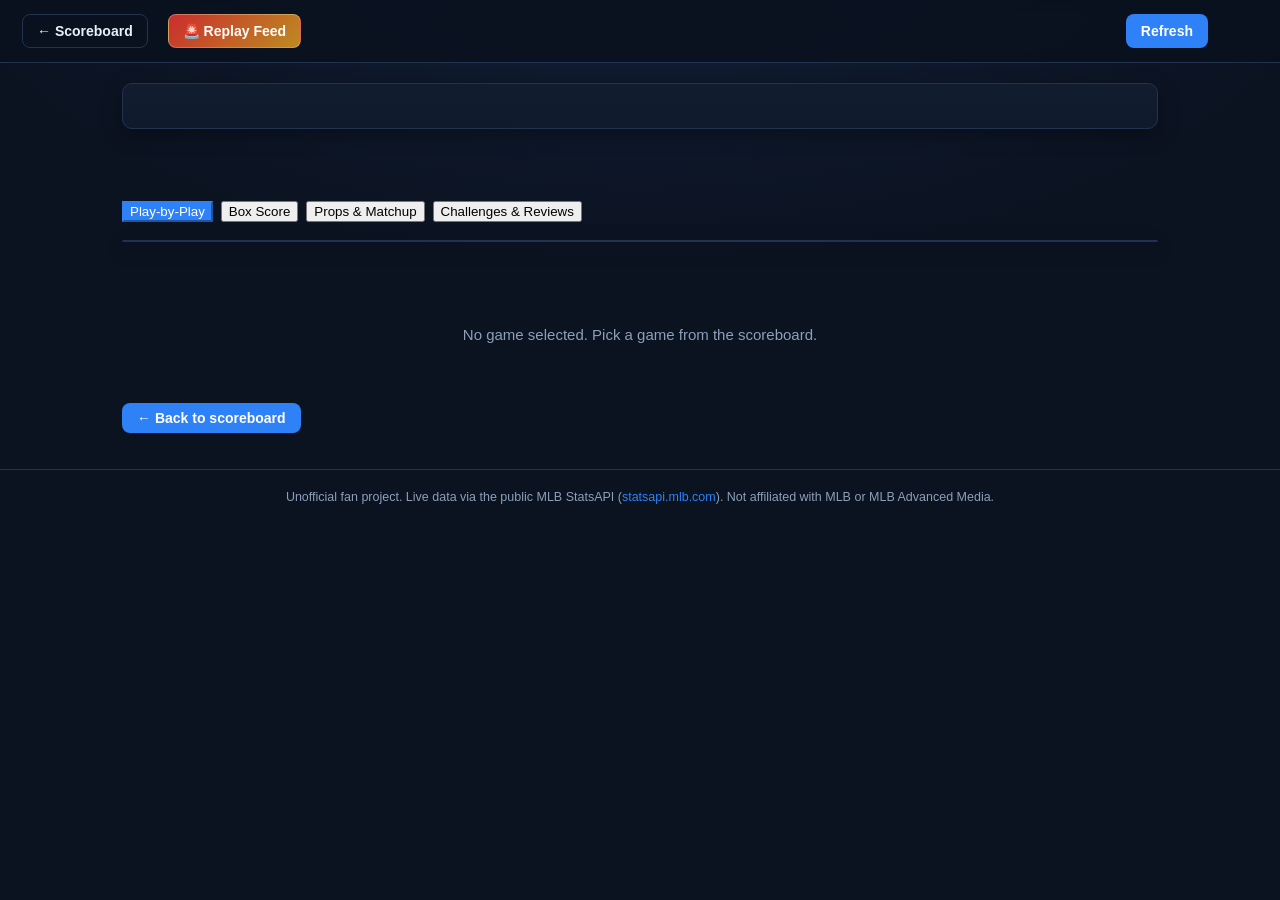
==== commit d069aa50: "Add all-games Replay Feed; fix review labels & statcast 400 bug Verified every claim in the app agai" ====
--- a/game.html
+++ b/game.html
@@ -11,6 +11,7 @@
 <body class="page-game">
   <header class="topbar topbar-game">
     <a class="btn btn-ghost" href="index.html">← Scoreboard</a>
+    <a class="btn btn-feed" href="reviews.html" title="Live replay review feed for every game">🚨 Replay Feed</a>
     <div class="game-controls">
       <button id="refresh-btn" class="btn">Refresh</button>
       <span class="countdown" id="countdown"></span>
--- a/assets/css/style.css
+++ b/assets/css/style.css
@@ -1408,3 +1408,246 @@
   padding: 2px 8px;
   border-radius: 4px;
 }
+
+/* ============================================================================
+ * All-Games Replay Feed (reviews.html)
+ * ==========================================================================*/
+
+/* Header live pill */
+.live-pill {
+  display: inline-flex;
+  align-items: center;
+  gap: 6px;
+  margin-left: auto;
+  font-size: 11px;
+  font-weight: 800;
+  letter-spacing: 1px;
+  color: var(--muted);
+  text-transform: uppercase;
+}
+.live-dot {
+  width: 9px;
+  height: 9px;
+  border-radius: 50%;
+  background: #5c6b80;
+  transition: background 0.3s;
+}
+.live-dot.on {
+  background: var(--live);
+  box-shadow: 0 0 8px var(--live);
+  animation: pulse-live 1.2s infinite;
+}
+
+/* "Replay Feed" buttons on scoreboard / game pages */
+.btn-feed {
+  background: linear-gradient(135deg, rgba(224, 49, 49, 0.9), rgba(210, 153, 34, 0.9));
+  border: 1px solid rgba(255, 255, 255, 0.25);
+  color: #fff;
+  font-weight: 800;
+}
+.btn-feed:hover {
+  filter: brightness(1.1);
+  text-decoration: none;
+}
+
+/* Ticker footer link to the full feed */
+.ticker-feed-link {
+  display: inline-flex;
+  align-items: center;
+  font-size: 12.5px;
+  font-weight: 800;
+  color: #ffd43b;
+  padding: 4px 8px;
+  border-radius: 6px;
+  border: 1px dashed rgba(255, 212, 59, 0.5);
+}
+.ticker-feed-link:hover {
+  background: rgba(210, 153, 34, 0.15);
+  text-decoration: none;
+}
+
+/* Page layout */
+.page-reviews .reviews-main {
+  max-width: 980px;
+  margin: 0 auto;
+  padding: 18px 22px 40px;
+}
+.active-strip-wrap {
+  margin-bottom: 14px;
+}
+
+/* "Now under review" strip */
+.feed-active-strip {
+  display: flex;
+  align-items: center;
+  gap: 10px;
+  flex-wrap: wrap;
+  background: linear-gradient(90deg, rgba(224, 49, 49, 0.28), rgba(224, 49, 49, 0.08));
+  border: 1px solid rgba(224, 49, 49, 0.6);
+  border-radius: var(--radius);
+  padding: 10px 14px;
+}
+.feed-active-badge {
+  background: var(--live);
+  color: #fff;
+  font-size: 11px;
+  font-weight: 900;
+  letter-spacing: 0.8px;
+  padding: 3px 8px;
+  border-radius: 6px;
+  animation: pulse-live 1.2s infinite;
+}
+.feed-active-link {
+  display: inline-flex;
+  align-items: center;
+  gap: 8px;
+  background: var(--panel-2);
+  border: 1px solid var(--line);
+  border-radius: 6px;
+  padding: 4px 10px;
+  color: var(--text);
+  font-size: 12.5px;
+  font-weight: 600;
+  transition: border-color 0.15s;
+}
+.feed-active-link:hover {
+  border-color: var(--live);
+  text-decoration: none;
+}
+.feed-active-game { font-weight: 800; }
+.feed-active-type { color: #ff8787; font-size: 11px; font-weight: 800; text-transform: uppercase; }
+.feed-active-reason { color: var(--muted); }
+
+/* Feed list (chatroom) */
+.feed-list {
+  display: flex;
+  flex-direction: column;
+  gap: 10px;
+}
+.feed-row {
+  display: flex;
+  gap: 14px;
+  background: linear-gradient(180deg, var(--panel) 0%, #0f1a2c 100%);
+  border: 1px solid var(--line);
+  border-radius: var(--radius);
+  padding: 12px 16px;
+  box-shadow: var(--shadow);
+}
+.feed-row-live {
+  border-color: rgba(224, 49, 49, 0.75);
+  border-left: 4px solid var(--live);
+  box-shadow: 0 4px 18px rgba(224, 49, 49, 0.22);
+}
+.feed-type-abs { border-left: 4px solid #fb923c; }
+.feed-type-manager { border-left: 4px solid #2f81f7; }
+.feed-type-crew_chief { border-left: 4px solid #a78bfa; }
+.feed-outcome-overturned { border-left-color: var(--green); }
+.feed-outcome-stands { border-left-color: var(--yellow); }
+
+/* New-event flash */
+@keyframes feed-flash {
+  0% { background: rgba(47, 129, 247, 0.35); transform: translateY(-6px); }
+  100% { background: linear-gradient(180deg, var(--panel) 0%, #0f1a2c 100%); transform: translateY(0); }
+}
+.feed-row.feed-new {
+  animation: feed-flash 1.4s ease-out;
+}
+
+.feed-time {
+  display: flex;
+  flex-direction: column;
+  align-items: flex-end;
+  gap: 2px;
+  min-width: 62px;
+  padding-top: 2px;
+  color: var(--muted);
+}
+.feed-time-txt { font-size: 10.5px; font-weight: 700; text-transform: uppercase; letter-spacing: 0.4px; }
+.feed-time-hm { font-size: 12.5px; font-weight: 800; color: var(--text); font-variant-numeric: tabular-nums; }
+
+.feed-body { flex: 1; min-width: 0; }
+.feed-head {
+  display: flex;
+  align-items: center;
+  gap: 8px;
+  flex-wrap: wrap;
+  margin-bottom: 6px;
+}
+.feed-game {
+  display: inline-flex;
+  align-items: center;
+  gap: 6px;
+  color: var(--text);
+  font-weight: 800;
+  font-size: 13px;
+  background: var(--panel-2);
+  border: 1px solid var(--line);
+  padding: 2px 9px;
+  border-radius: 6px;
+  transition: border-color 0.15s;
+}
+.feed-game:hover {
+  border-color: var(--accent);
+  text-decoration: none;
+}
+.feed-game-score {
+  color: var(--muted);
+  font-weight: 700;
+  font-variant-numeric: tabular-nums;
+}
+.feed-team {
+  background: var(--panel-2);
+  border: 1px solid var(--line);
+  color: #fff;
+  font-size: 11px;
+  font-weight: 800;
+  padding: 2px 6px;
+  border-radius: 4px;
+}
+.feed-inn {
+  background: var(--panel-2);
+  border: 1px solid var(--line);
+  color: var(--text);
+  font-size: 11.5px;
+  font-weight: 800;
+  border-radius: 6px;
+  padding: 2px 8px;
+}
+.feed-reason {
+  font-size: 14.5px;
+  font-weight: 800;
+  color: var(--text);
+  margin: 0 0 3px;
+}
+.feed-desc {
+  margin: 0;
+  font-size: 13.5px;
+  color: #c5d4e8;
+  line-height: 1.45;
+}
+.feed-foot {
+  display: flex;
+  gap: 12px;
+  flex-wrap: wrap;
+  margin-top: 8px;
+  padding-top: 6px;
+  border-top: 1px solid rgba(34, 51, 82, 0.5);
+  font-size: 12px;
+  color: var(--muted);
+}
+.feed-player {
+  background: var(--panel-2);
+  border: 1px solid var(--line);
+  padding: 2px 8px;
+  border-radius: 4px;
+}
+
+/* Stat accent colors used on the feed page */
+.stat-abs .review-stat-value { color: #fdba74; }
+.stat-manager .review-stat-value { color: #74c0fc; }
+
+/* Mobile: stack time above the body */
+@media (max-width: 560px) {
+  .feed-row { flex-direction: column; gap: 6px; }
+  .feed-time { flex-direction: row; align-items: center; gap: 8px; min-width: 0; }
+}
